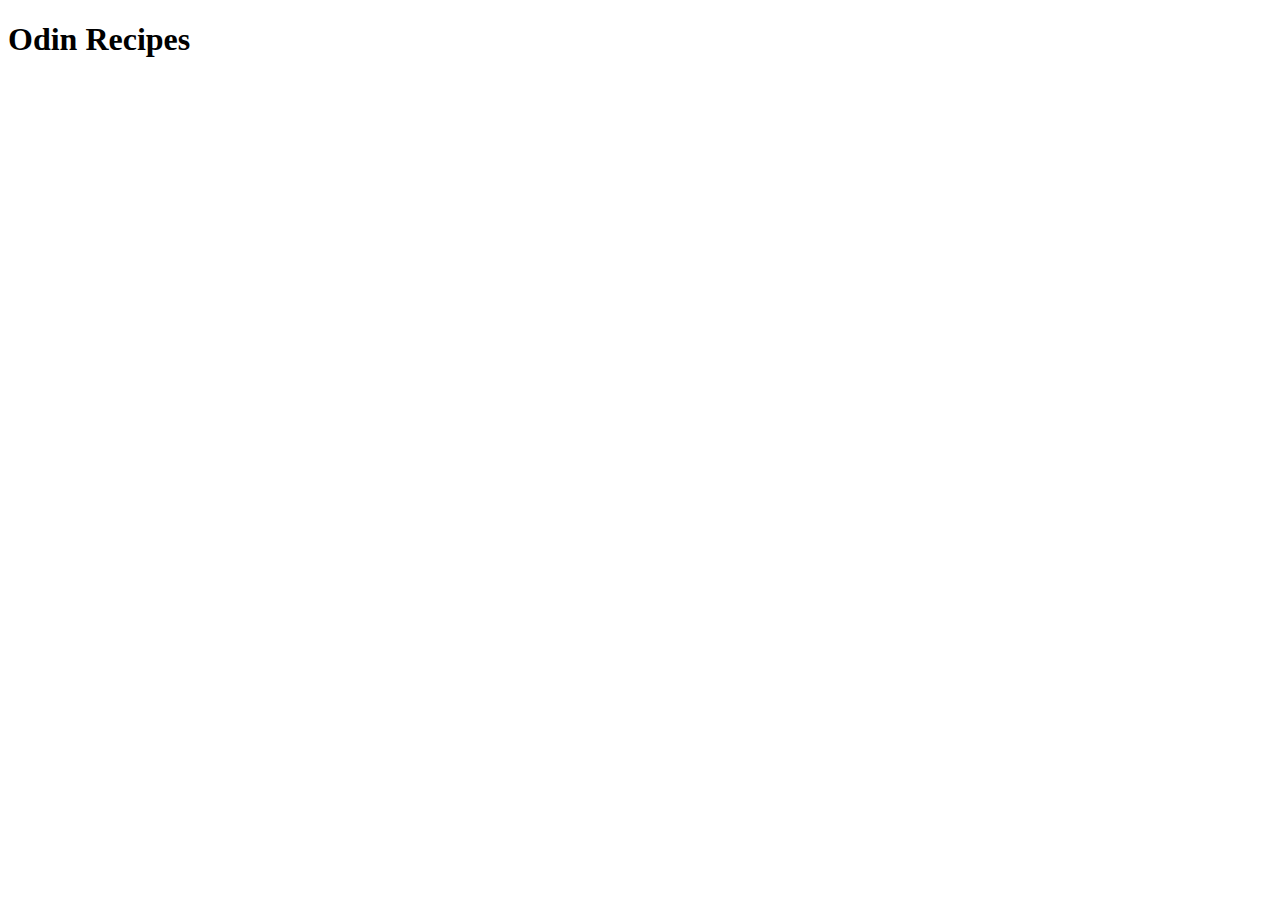
==== index.html @ 9306032c "Add index.html" ====
<!DOCTYPE html>
<html lang="en">
<head>
    <meta charset="UTF-8">
    <meta name="viewport" content="width=device-width, initial-scale=1.0">
    <title>Document</title>
</head>
<body>
    <h1>Odin Recipes</h1>
</body>
</html>
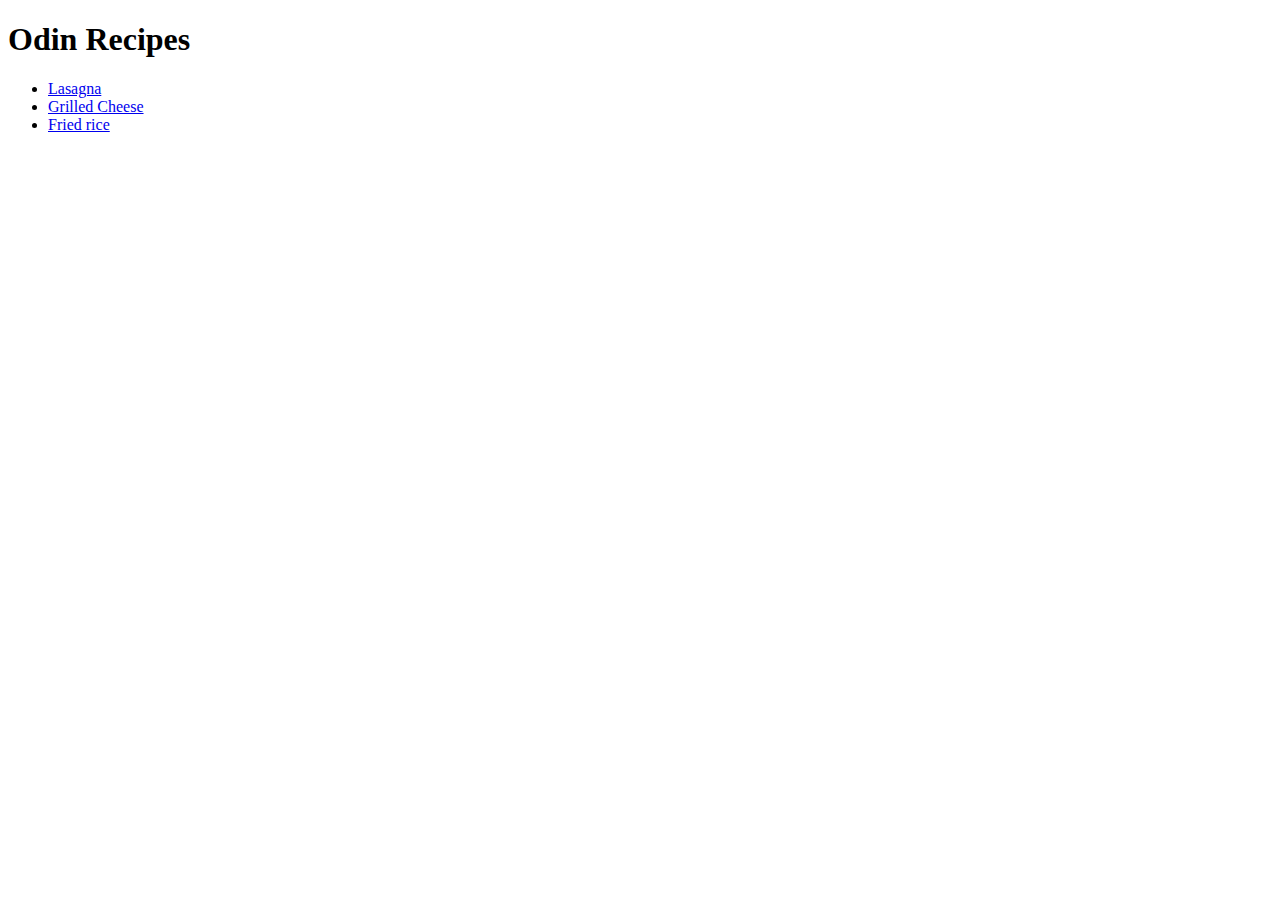
==== commit c6f2727c: "Add more recipes" ====
--- a/index.html
+++ b/index.html
@@ -7,5 +7,10 @@
 </head>
 <body>
     <h1>Odin Recipes</h1>
+    <ul>
+        <li><a href="recipes/lasagna.html">Lasagna</a></li>
+        <li><a href="recipes/grilled-cheese.html">Grilled Cheese</a></li>
+        <li><a href="recipes/fried-rice.html">Fried rice</a></li>
+    </ul>
 </body>
-</html>+</html>
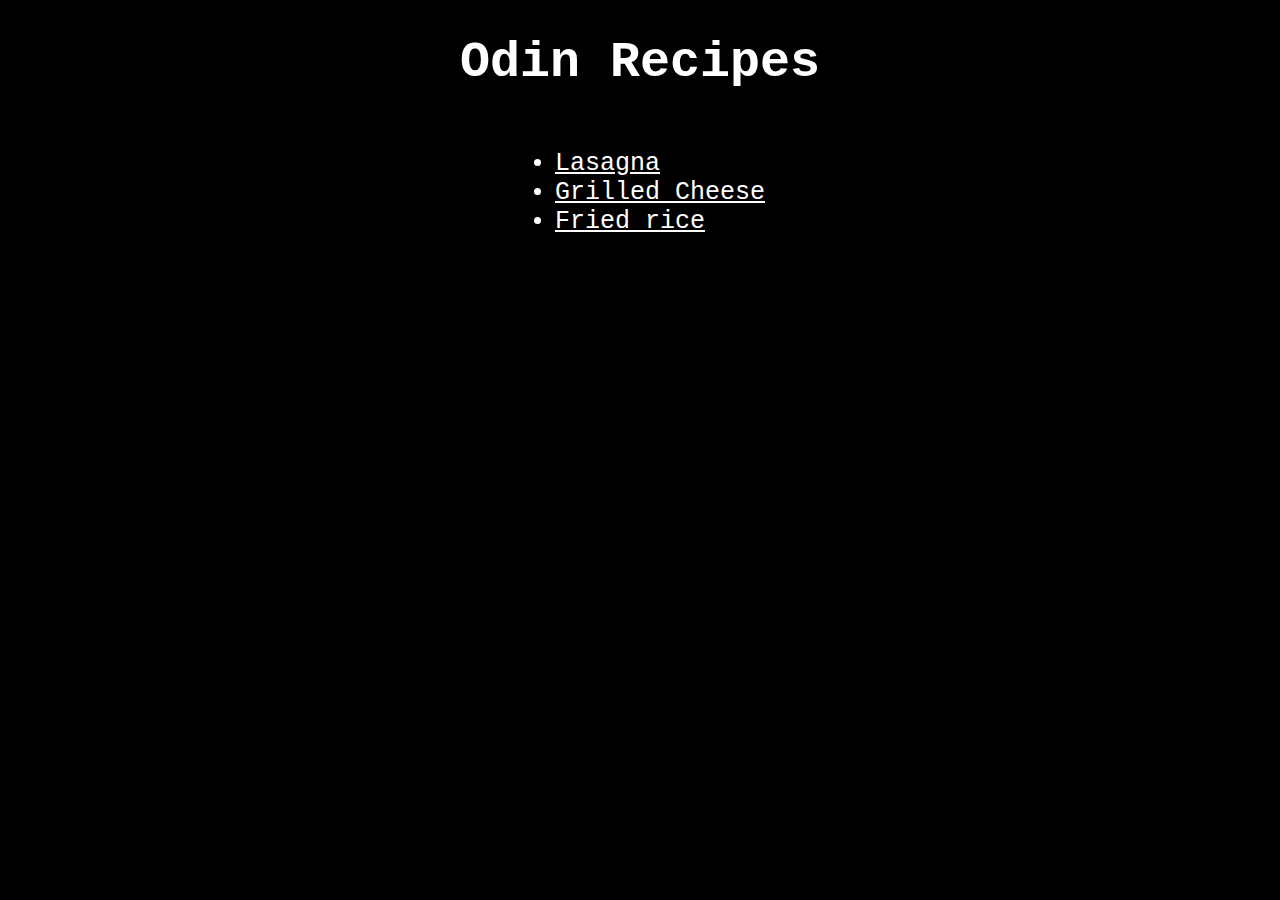
==== commit 4f18abbf: "Add Styling" ====
--- a/index.html
+++ b/index.html
@@ -3,14 +3,17 @@
 <head>
     <meta charset="UTF-8">
     <meta name="viewport" content="width=device-width, initial-scale=1.0">
-    <title>Document</title>
+    <title>Odin Recipes</title>
+    <link rel="stylesheet" href="style.css">
 </head>
 <body>
-    <h1>Odin Recipes</h1>
-    <ul>
-        <li><a href="recipes/lasagna.html">Lasagna</a></li>
-        <li><a href="recipes/grilled-cheese.html">Grilled Cheese</a></li>
-        <li><a href="recipes/fried-rice.html">Fried rice</a></li>
-    </ul>
+    <h1 class="index">Odin Recipes</h1>
+    <div class="list">
+        <ul class="recipe-list">
+            <li><a href="recipes/lasagna.html" class="index">Lasagna</a></li>
+            <li><a href="recipes/grilled-cheese.html" class="index">Grilled Cheese</a></li>
+            <li><a href="recipes/fried-rice.html" class="index">Fried rice</a></li>
+        </ul>
+    </div>
 </body>
 </html>
--- a/style.css
+++ b/style.css
@@ -0,0 +1,20 @@
+* {
+    font-family: 'Courier New', Courier, monospace;
+    background-color: black;
+    color: white;
+}
+
+h1.index {
+    text-align: center;
+    font-size: 50px;
+}
+
+div.list {
+    text-align: center;
+}
+
+ul.recipe-list {
+    display: inline-block;
+    text-align: left;
+    font-size: 25px;
+}